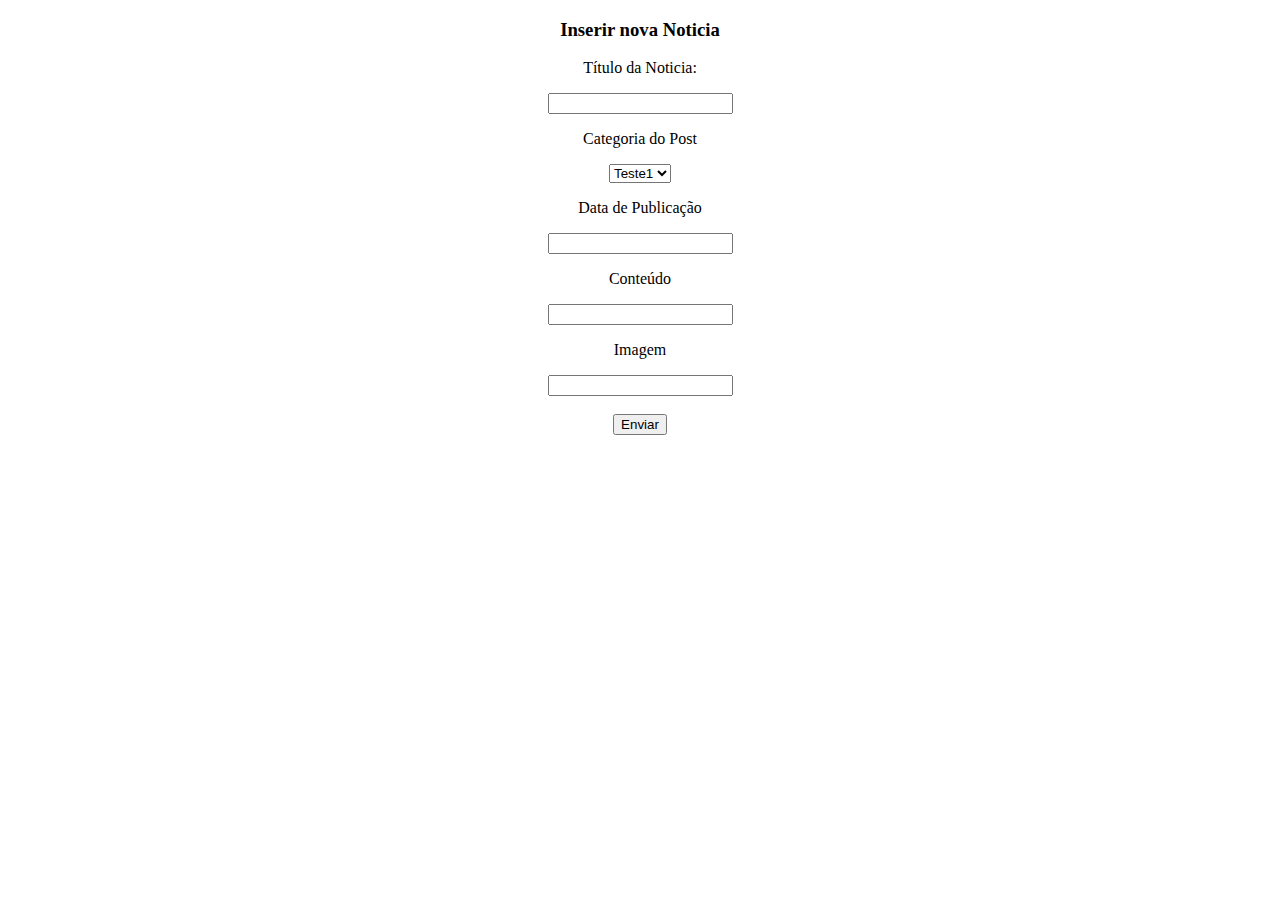
==== nova_noticia.html @ 4e02508f "front-end Nova Noticia" ====
<!DOCTYPE html>
<html lang="pt-br">
<head>
    <meta charset="UTF-8">
    <meta http-equiv="X-UA-Compatible" content="IE=edge">
    <meta name="viewport" content="width=device-width, initial-scale=1.0">
    <title>Document</title>
</head>
<body style="text-align:center;">
    <h3>Inserir nova Noticia</h3>

    <p>Título da Noticia:</p>
    <input type="text">

    <p>Categoria do Post</p>
    <select id="categoriaNoticia">
        <option value="Teste1">Teste1</option>
        <option value="Teste2">Teste2</option>
        <option value="Teste3">Teste3</option>
        <option value="Teste4">Teste4</option>
    </select>

    <p>Data de Publicação</p>
    <input type="text">

    <p>Conteúdo</p>
    <input type="text">

    <p>Imagem</p>
    <input type="text">
<br>
<br>

    <button type="submit">Enviar</button>
</body>
</html>
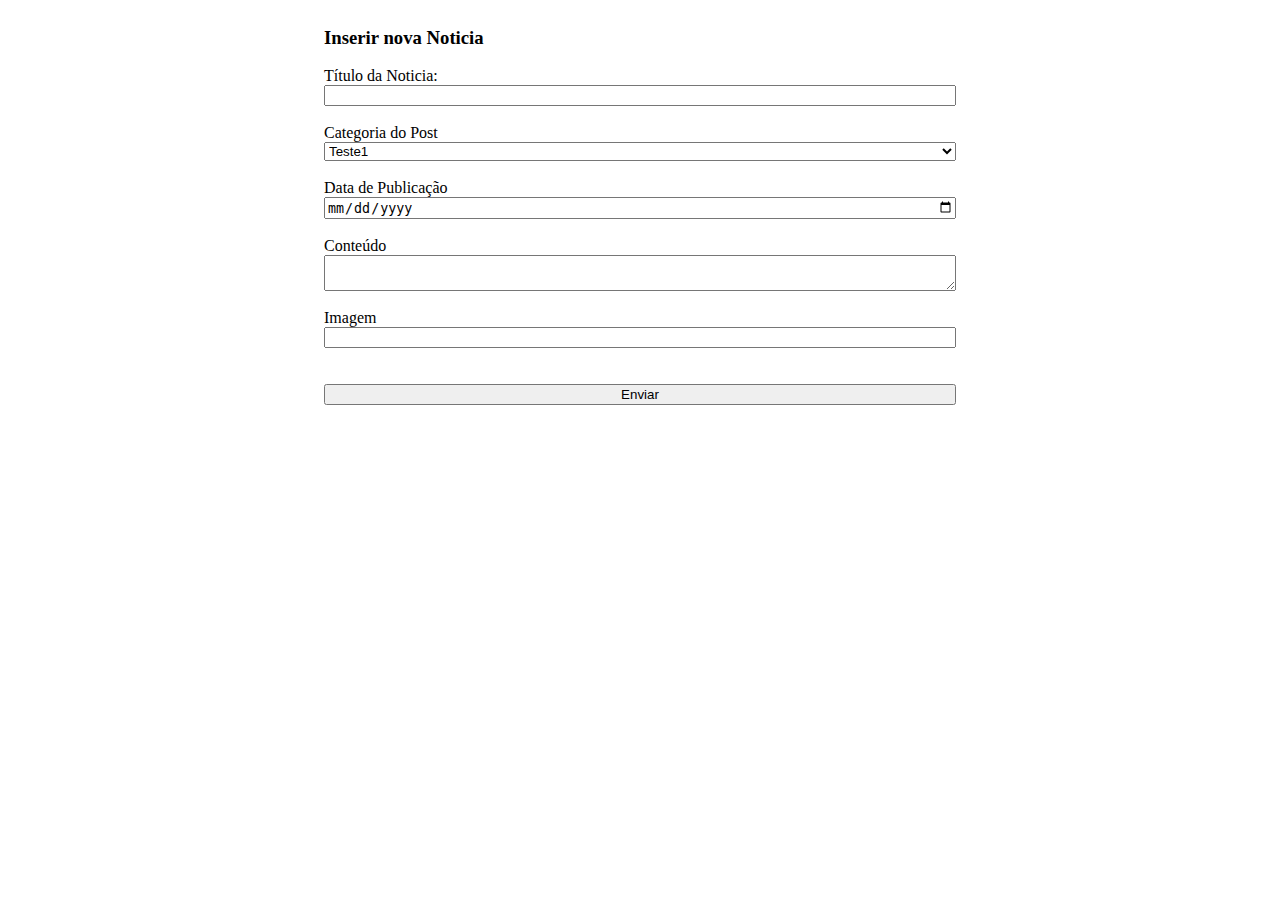
==== commit 7942485a: "Change: "Nova Notícia" page form elements" ====
--- a/nova_noticia.html
+++ b/nova_noticia.html
@@ -1,36 +1,42 @@
 <!DOCTYPE html>
 <html lang="pt-br">
-<head>
-    <meta charset="UTF-8">
-    <meta http-equiv="X-UA-Compatible" content="IE=edge">
-    <meta name="viewport" content="width=device-width, initial-scale=1.0">
-    <title>Document</title>
-</head>
-<body style="text-align:center;">
-    <h3>Inserir nova Noticia</h3>
-
-    <p>Título da Noticia:</p>
-    <input type="text">
-
-    <p>Categoria do Post</p>
-    <select id="categoriaNoticia">
-        <option value="Teste1">Teste1</option>
-        <option value="Teste2">Teste2</option>
-        <option value="Teste3">Teste3</option>
-        <option value="Teste4">Teste4</option>
-    </select>
-
-    <p>Data de Publicação</p>
-    <input type="text">
-
-    <p>Conteúdo</p>
-    <input type="text">
-
-    <p>Imagem</p>
-    <input type="text">
-<br>
-<br>
-
-    <button type="submit">Enviar</button>
-</body>
+    <head>
+        <meta charset="UTF-8">
+        <meta http-equiv="X-UA-Compatible" content="IE=edge">
+        <meta name="viewport" content="width=device-width, initial-scale=1.0">
+        <title>Nova Notícia</title>
+    </head>
+    <body>
+        <form method="POST" action="./src/php/posts/controllerSubmit.php" style="display: flex; flex-direction:column; max-width: 50%; margin:auto;">
+            <h3>Inserir nova Noticia</h3>
+    
+            <label for="txbTitle">Título da Noticia:</label>
+            <input type="text" name="txbTitle" id="txbTitle">
+            <br>
+    
+            <label for="slctCategory">Categoria do Post</label>
+            <select name="slctCategory" id="slctCategory">
+                <option value="Teste1">Teste1</option>
+                <option value="Teste2">Teste2</option>
+                <option value="Teste3">Teste3</option>
+                <option value="Teste4">Teste4</option>
+            </select>
+            <br>
+    
+            <label for="txbDate">Data de Publicação</label>
+            <input type="date" name="txbDate" id="txbDate">
+            <br>
+    
+            <label for="txaContent">Conteúdo</label>
+            <textarea name="txaContent" id="txaContent"></textarea>
+            <br>
+    
+            <label for="txbImage">Imagem</label>
+            <input type="text" name="txbImage" id="txbImage">
+            <br>
+            <br>
+    
+            <button type="submit">Enviar</button>
+        </form>
+    </body>
 </html>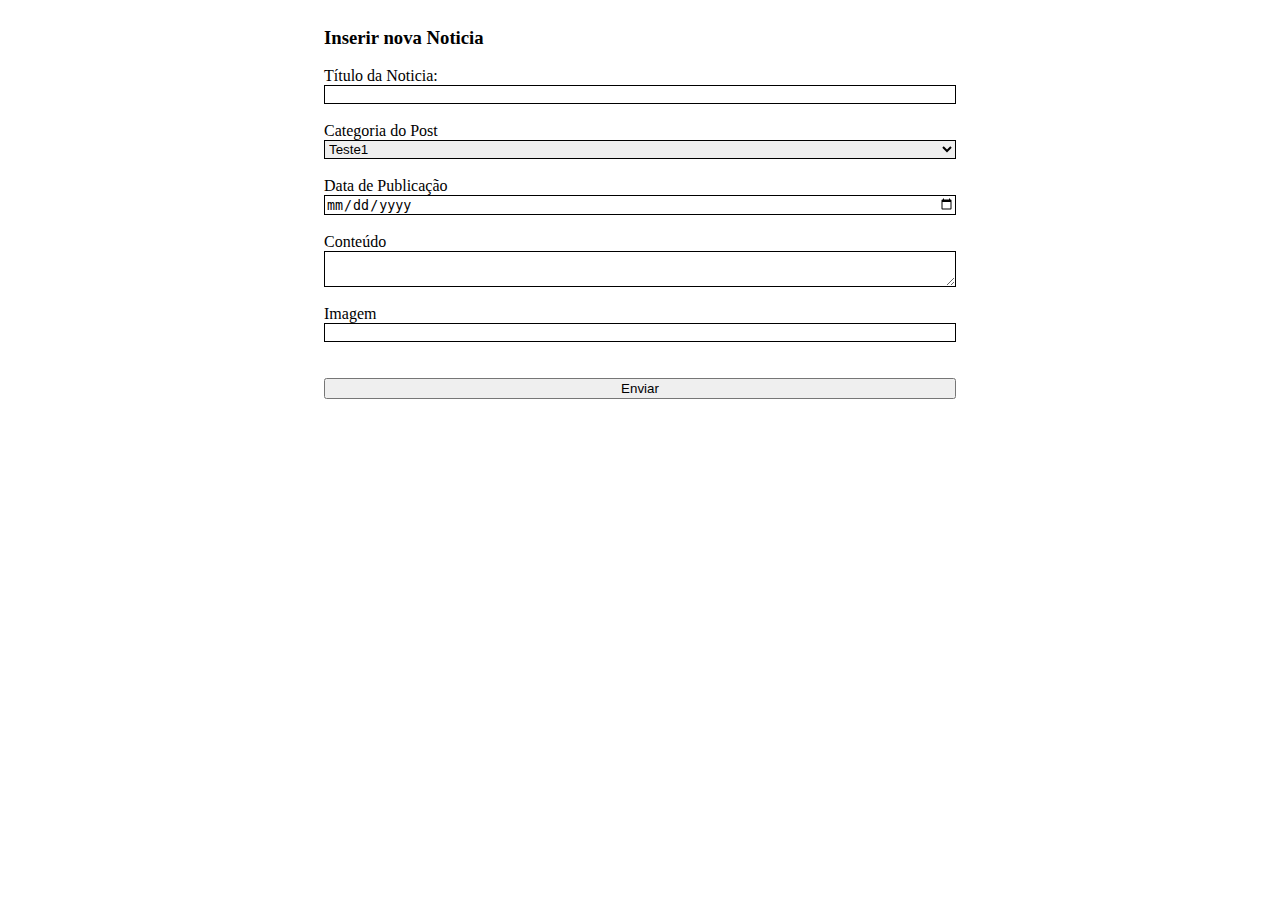
==== commit 1231f53b: "Change: "Nova Notícia" page style" ====
--- a/nova_noticia.html
+++ b/nova_noticia.html
@@ -4,6 +4,7 @@
         <meta charset="UTF-8">
         <meta http-equiv="X-UA-Compatible" content="IE=edge">
         <meta name="viewport" content="width=device-width, initial-scale=1.0">
+        <link rel="stylesheet" href="style.css">
         <title>Nova Notícia</title>
     </head>
     <body>
@@ -11,11 +12,11 @@
             <h3>Inserir nova Noticia</h3>
     
             <label for="txbTitle">Título da Noticia:</label>
-            <input type="text" name="txbTitle" id="txbTitle">
+            <input type="text" name="txbTitle" id="txbTitle" data-is-value-valid="true" required>
             <br>
     
             <label for="slctCategory">Categoria do Post</label>
-            <select name="slctCategory" id="slctCategory">
+            <select name="slctCategory" id="slctCategory" data-is-value-valid="true" required>
                 <option value="Teste1">Teste1</option>
                 <option value="Teste2">Teste2</option>
                 <option value="Teste3">Teste3</option>
@@ -23,16 +24,16 @@
             </select>
             <br>
     
-            <label for="txbDate">Data de Publicação</label>
-            <input type="date" name="txbDate" id="txbDate">
+            <label for="txbPublicationDate">Data de Publicação</label>
+            <input type="date" name="txbPublicationDate" id="txbPublicationDate" data-is-value-valid="true" required>
             <br>
     
             <label for="txaContent">Conteúdo</label>
-            <textarea name="txaContent" id="txaContent"></textarea>
+            <textarea name="txaContent" id="txaContent" data-is-value-valid="true" required></textarea>
             <br>
     
             <label for="txbImage">Imagem</label>
-            <input type="text" name="txbImage" id="txbImage">
+            <input type="text" name="txbImage" id="txbImage" data-is-value-valid="true" required>
             <br>
             <br>
     
--- a/style.css
+++ b/style.css
@@ -0,0 +1,7 @@
+[data-is-value-valid="true"]{
+    border: 1px solid black;
+}
+
+[data-is-value-valid="false"]{
+    border: 1px solid red;
+}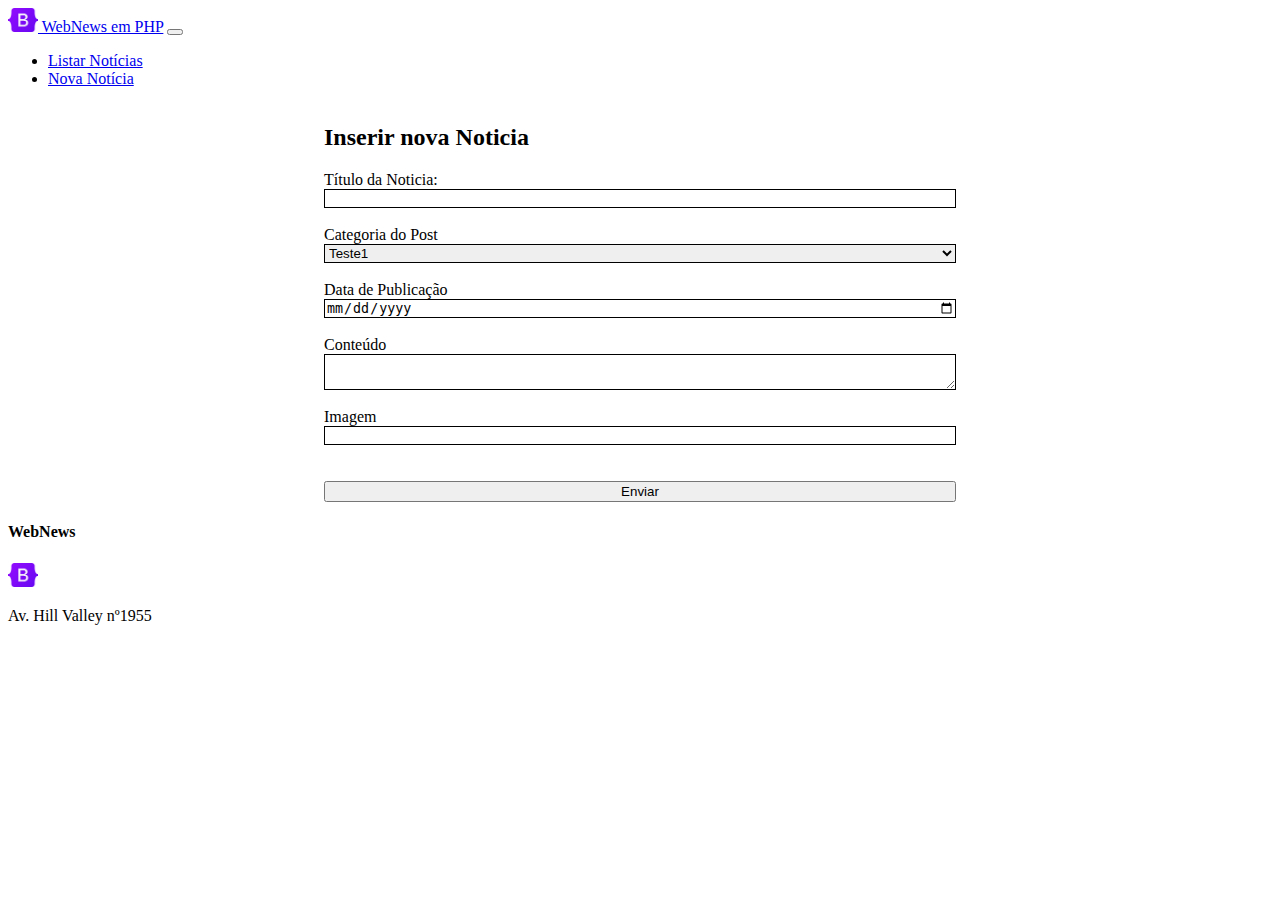
==== commit 524ac962: "Add: new layout with bootstrap" ====
--- a/nova_noticia.html
+++ b/nova_noticia.html
@@ -5,39 +5,78 @@
         <meta http-equiv="X-UA-Compatible" content="IE=edge">
         <meta name="viewport" content="width=device-width, initial-scale=1.0">
         <link rel="stylesheet" href="style.css">
+        <link href="https://cdn.jsdelivr.net/npm/bootstrap@5.2.2/dist/css/bootstrap.min.css" rel="stylesheet"
+        integrity="sha384-Zenh87qX5JnK2Jl0vWa8Ck2rdkQ2Bzep5IDxbcnCeuOxjzrPF/et3URy9Bv1WTRi" crossorigin="anonymous">
+        
         <title>Nova Notícia</title>
     </head>
     <body>
-        <form method="POST" action="./src/php/posts/controllerSubmit.php" style="display: flex; flex-direction:column; max-width: 50%; margin:auto;">
-            <h3>Inserir nova Noticia</h3>
-    
-            <label for="txbTitle">Título da Noticia:</label>
-            <input type="text" name="txbTitle" id="txbTitle" data-is-value-valid="true" required>
-            <br>
-    
-            <label for="slctCategory">Categoria do Post</label>
-            <select name="slctCategory" id="slctCategory" data-is-value-valid="true" required>
-                <option value="Teste1">Teste1</option>
-                <option value="Teste2">Teste2</option>
-                <option value="Teste3">Teste3</option>
-                <option value="Teste4">Teste4</option>
-            </select>
-            <br>
-    
-            <label for="txbPublicationDate">Data de Publicação</label>
-            <input type="date" name="txbPublicationDate" id="txbPublicationDate" data-is-value-valid="true" required>
-            <br>
-    
-            <label for="txaContent">Conteúdo</label>
-            <textarea name="txaContent" id="txaContent" data-is-value-valid="true" required></textarea>
-            <br>
-    
-            <label for="txbImage">Imagem</label>
-            <input type="text" name="txbImage" id="txbImage" data-is-value-valid="true" required>
-            <br>
-            <br>
-    
-            <button type="submit">Enviar</button>
-        </form>
+        <header class="navbar navbar-expand-lg bg-light">
+            <div class="container-fluid">
+                <a class="navbar-brand" href="#">
+                <img src="src/img/logo.png" alt="Logo" width="30" height="24" class="d-inline-block align-text-top me-3">
+                WebNews em PHP</a>
+                <button class="navbar-toggler" type="button" data-bs-toggle="collapse" data-bs-target="#navbarNav"
+                aria-controls="navbarNav" aria-expanded="false" aria-label="Toggle navigation">
+                <span class="navbar-toggler-icon"></span>
+                </button>
+                <div class="collapse navbar-collapse" id="navbarNav">
+                <ul class="navbar-nav">
+                    <li class="nav-item">
+                    <a class="nav-link" href="listar_noticias.html">Listar Notícias</a>
+                    </li>
+                    <li class="nav-item">
+                    <a class="nav-link active" aria-current="page" href="nova_noticia.html">Nova Notícia</a>
+                    </li>
+                </ul>
+                </div>
+            </div>
+        </header>
+        <div class="container py-5">
+
+            <form method="POST" action="./src/php/posts/controllerSubmit.php" style="display: flex; flex-direction:column; max-width: 50%; margin:auto;">
+                <h2>Inserir nova Noticia</h2>
+        
+                <label class="form-label" for="txbTitle">Título da Noticia:</label>
+                <input class="form-control" type="text" name="txbTitle" id="txbTitle" data-is-value-valid="true" required>
+                <br>
+        
+                <label class="form-label" for="slctCategory">Categoria do Post</label>
+                <select class="form-control" name="slctCategory" id="slctCategory" data-is-value-valid="true" required>
+                    <option value="Teste1">Teste1</option>
+                    <option value="Teste2">Teste2</option>
+                    <option value="Teste3">Teste3</option>
+                    <option value="Teste4">Teste4</option>
+                </select>
+                <br>
+        
+                <label class="form-label" for="txbPublicationDate">Data de Publicação</label>
+                <input class="form-control" type="date" name="txbPublicationDate" id="txbPublicationDate" data-is-value-valid="true" required>
+                <br>
+        
+                <label class="form-label" for="txaContent">Conteúdo</label>
+                <textarea class="form-control" name="txaContent" id="txaContent" data-is-value-valid="true" required></textarea>
+                <br>
+        
+                <label class="form-label" for="txbImage">Imagem</label>
+                <input class="form-control" type="text" name="txbImage" id="txbImage" data-is-value-valid="true" required>
+                <br>
+                <br>
+        
+                <button class="btn btn-primary" type="submit">Enviar</button>
+            </form>    
+        </div>
+        <footer class="container-flex py-4 bg-dark text-light">
+            <div class="row d-flex justify-content-center">
+                <div class="col-5 text-center">
+                    <div>
+                        <h4>WebNews</h4>
+                        <img src="src/img/logo.png" alt="Logo" width="30" height="24">
+                    </div>
+                    <p>Av. Hill Valley nº1955</p>
+                </div>
+            </div>
+            
+        </footer>
     </body>
 </html>